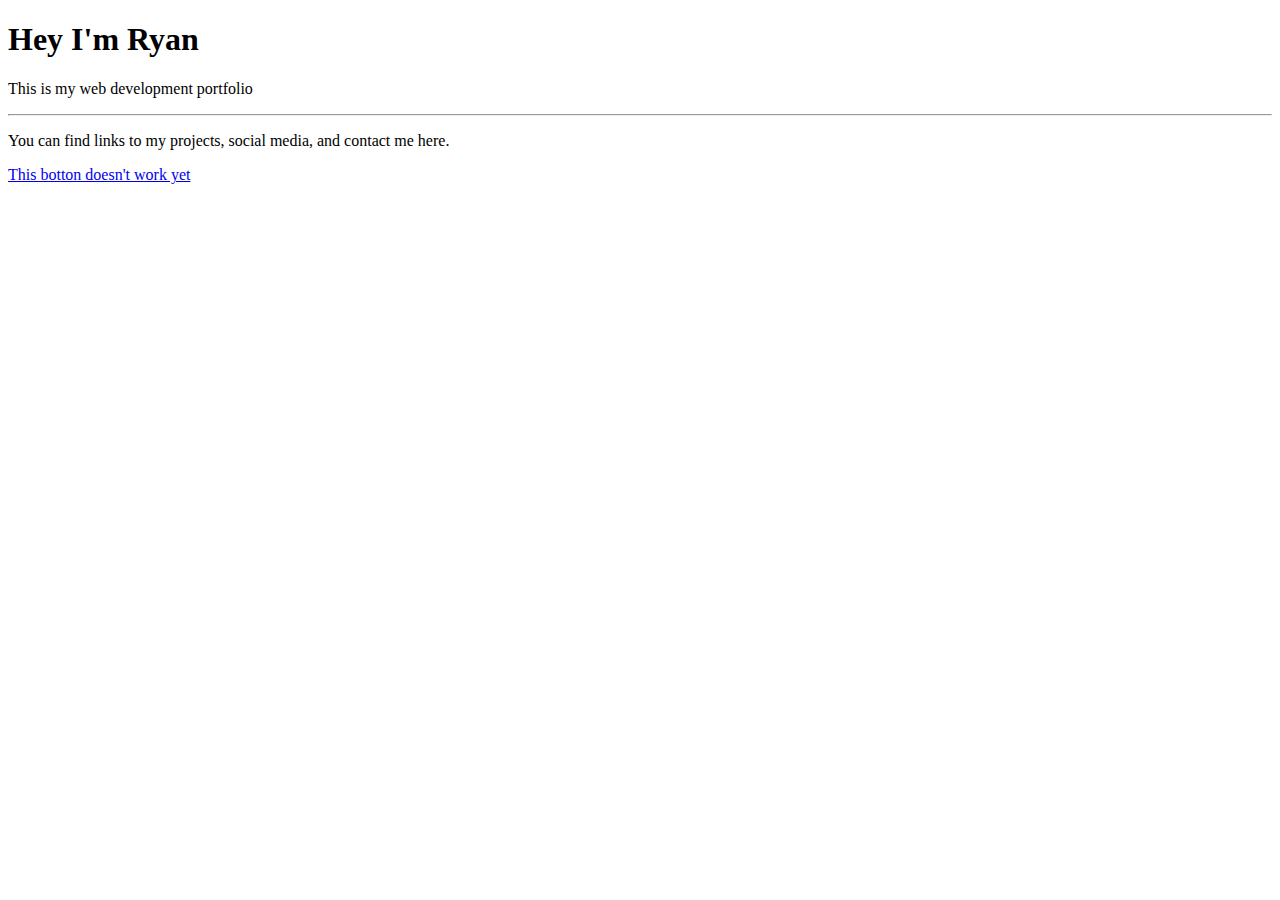
==== index.html @ a08b914f "added html, css and js" ====
<!DOCTYPE html>
<html lang="en">

<head>
    <meta charset="UTF-8">
    <meta name="viewport" content="width=device-width, initial-scale=1.0">
    <link rel="stylesheet" href="https://stackpath.bootstrapcdn.com/bootstrap/4.5.0/css/bootstrap.min.css"
        integrity="sha384-9aIt2nRpC12Uk9gS9baDl411NQApFmC26EwAOH8WgZl5MYYxFfc+NcPb1dKGj7Sk" crossorigin="anonymous">
    <link rel="stylesheet" href="style.css">
    <title>Ryan Baird Portfolio</title>
</head>

<body>
    <div class="jumbotron jumbotron-fluid">
        <div class="container">
            <h1 class="display-3">Hey I'm Ryan</h1>
            <p class="lead">This is my web development portfolio</p>
            <hr class="my-2">
            <p>You can find links to my projects, social media, and contact me here.</p>
            <p class="lead">
                <a class="btn btn-primary btn-lg" href="Jumbo action link" role="button">This botton doesn't work yet</a>
            </p>
        </div>
    </div>
</body>
<script src="https://code.jquery.com/jquery-3.5.1.slim.min.js"
    integrity="sha384-DfXdz2htPH0lsSSs5nCTpuj/zy4C+OGpamoFVy38MVBnE+IbbVYUew+OrCXaRkfj"
    crossorigin="anonymous"></script>
<script src="https://cdn.jsdelivr.net/npm/popper.js@1.16.0/dist/umd/popper.min.js"
    integrity="sha384-Q6E9RHvbIyZFJoft+2mJbHaEWldlvI9IOYy5n3zV9zzTtmI3UksdQRVvoxMfooAo"
    crossorigin="anonymous"></script>
<script src="https://stackpath.bootstrapcdn.com/bootstrap/4.5.0/js/bootstrap.min.js"
    integrity="sha384-OgVRvuATP1z7JjHLkuOU7Xw704+h835Lr+6QL9UvYjZE3Ipu6Tp75j7Bh/kR0JKI"
    crossorigin="anonymous"></script>

</html>
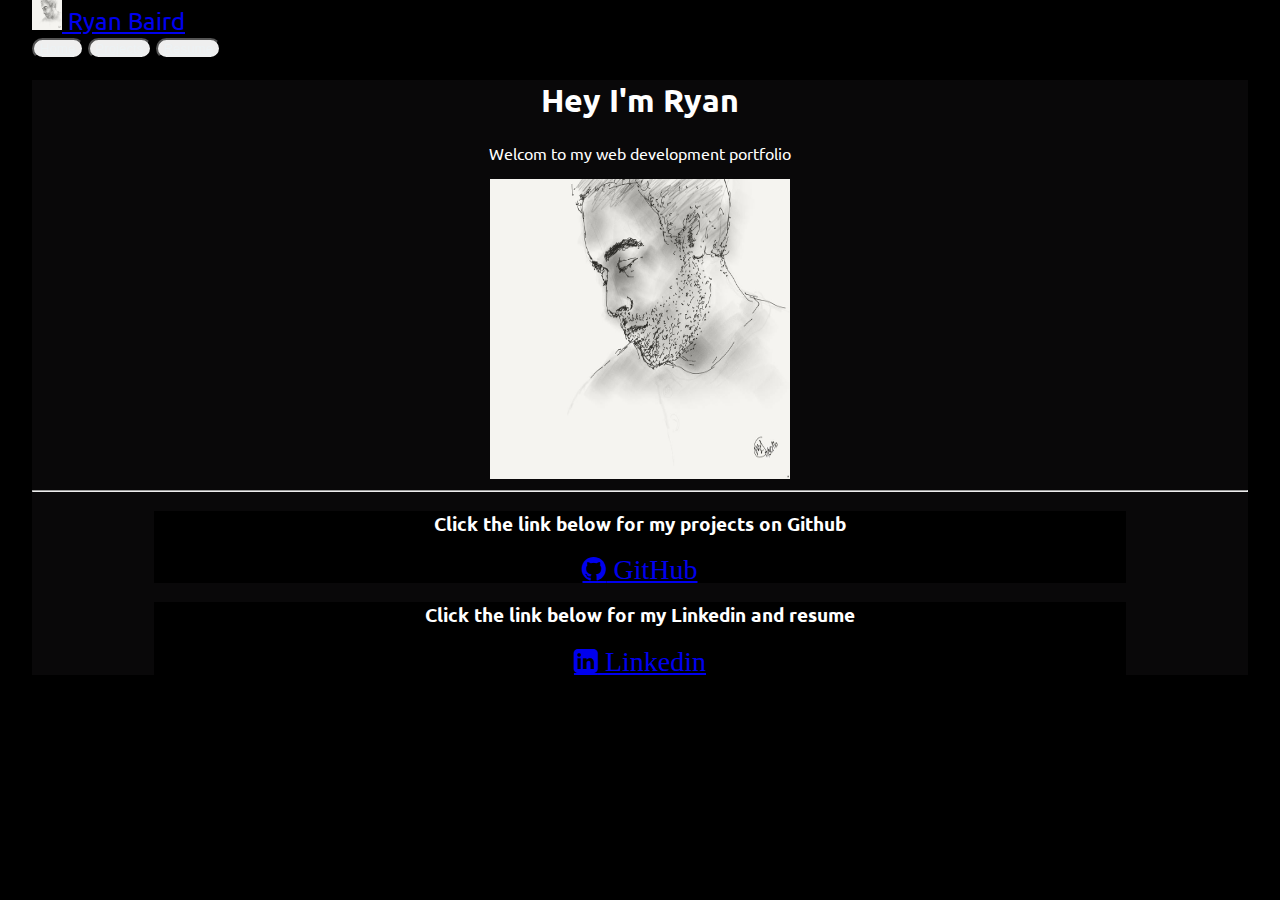
==== commit c4c2de7c: "updated navbar" ====
--- a/index.html
+++ b/index.html
@@ -4,24 +4,81 @@
 <head>
     <meta charset="UTF-8">
     <meta name="viewport" content="width=device-width, initial-scale=1.0">
+    <!-- Link to Bootstrap CSS -->
     <link rel="stylesheet" href="https://stackpath.bootstrapcdn.com/bootstrap/4.5.0/css/bootstrap.min.css"
         integrity="sha384-9aIt2nRpC12Uk9gS9baDl411NQApFmC26EwAOH8WgZl5MYYxFfc+NcPb1dKGj7Sk" crossorigin="anonymous">
-    <link rel="stylesheet" href="style.css">
-    <title>Ryan Baird Portfolio</title>
+    <!-- Link to Google Fonts -->
+    <link href="https://fonts.googleapis.com/css2?family=Ubuntu:wght@500&display=swap" rel="stylesheet">
+    <!-- Link to Font Awesome -->
+    <link rel="stylesheet" href="https://cdnjs.cloudflare.com/ajax/libs/font-awesome/4.7.0/css/font-awesome.min.css">
+    <!-- Link to Custom CSS -->
+    <link rel="stylesheet" href="Assets/style.css">
+
+    <title>Ryan Baird's Portfolio</title>
 </head>
 
-<body>
-    <div class="jumbotron jumbotron-fluid">
-        <div class="container">
+<!-- ----------------------- UI & UX Ideas and Request ----------------------- -->
+
+<!-- Ideas -->
+
+<!-- Request -->
+
+<!-- Links & References -->
+
+
+<body class="mainContainer">
+    <!-- ----------------------- Header/Navbar/Instructions ----------------------- -->
+    <header>
+        <nav class="navbar navbar-dark bg-dark">
+            <a class="navbar-brand" href="index.html">
+                <img src="Assets/profile_pic.jpg" width="30" height="30"
+                    class="d-inline-block align-top rounded-circle " alt="" loading="lazy">&nbsp;Ryan Baird</a>
+            <form class="form-inline">
+                <button class="btn mr-2 btn-lg" type="button"><a class="nav-link" href="index.html">Home</a></button>
+                <button class="btn mr-2 btn-lg" type="button"><a class="nav-link"
+                        href="project.html">Projects</a></button>
+                <button class="btn mr-2 btn-lg" type="button"><a class="nav-link" href="resume.html">Resume</a></button>
+            </form>
+        </nav>
+    </header>
+
+    <!-- ----------------------- Main Content ----------------------- -->
+    <main class="jumbotron jumbotron-fluid">
+        <article class="container">
             <h1 class="display-3">Hey I'm Ryan</h1>
-            <p class="lead">This is my web development portfolio</p>
+            <p class="lead">Welcom to my web development portfolio</p>
+            <div class="text-center">
+                <img src="Assets/profile_pic.jpg" width="300" height="300" class="rounded-circle" alt="Profile Picture">
+            </div>
             <hr class="my-2">
-            <p>You can find links to my projects, social media, and contact me here.</p>
-            <p class="lead">
-                <a class="btn btn-primary btn-lg" href="Jumbo action link" role="button">This botton doesn't work yet</a>
-            </p>
-        </div>
-    </div>
+            <p></p>
+        </article>
+        <article class="cardsContainer">
+            <div class="row">
+                <div class="col-sm-6">
+                    <div class="card">
+                        <div class="card-body">
+                            <h3 class="card-title">Click the link below for my projects on Github</h3>
+                            <p class="card-text"></p>
+                            <a href="https://github.com/Rjbaird" class="btn mr-2 btn-primary btn-lg fa fa-github"> GitHub</a>
+                        </div>
+                    </div>
+                </div>
+                <div class="col-sm-6">
+                    <div class="card">
+                        <div class="card-body">
+                            <h3 class="card-title">Click the link below for my Linkedin and resume</h3>
+                            <p class="card-text"></p>
+                            <a href="https://www.linkedin.com/in/bairdryan/"
+                                class="btn mr-2 btn-primary btn-lg fa fa-linkedin-square"> Linkedin</a>
+                        </div>
+                    </div>
+                </div>
+            </div>
+        </article>
+    </main>
+
+    <!-- ----------------------- Footer ----------------------- -->
 </body>
 <script src="https://code.jquery.com/jquery-3.5.1.slim.min.js"
     integrity="sha384-DfXdz2htPH0lsSSs5nCTpuj/zy4C+OGpamoFVy38MVBnE+IbbVYUew+OrCXaRkfj"
--- a/Assets/style.css
+++ b/Assets/style.css
@@ -0,0 +1,51 @@
+.mainContainer {
+    width: 95%;
+    margin: auto;
+    color: white;
+    font-family: 'Ubuntu', sans-serif;
+    background-color: black;
+}
+
+.nav-link {
+    color: #edf2f4;
+}
+.navbar-brand{
+    font-size: 150%;
+
+}
+.btn {
+    border-radius: 12px;
+}
+
+.jumbotron {
+    text-align: center;
+    background-color: #090809;
+}
+.cardsContainer {
+    width: 80%;
+    margin: auto;
+}
+
+.card-body {
+    background-color: black;
+}
+
+.fa-github,
+.fa-linkedin-square {
+ font-size: 175%;
+}
+
+.resume-header {
+    text-align: center;
+    color: black;
+}
+
+.resume {
+    width: 100%;
+    margin: 0 auto;
+    height: auto;
+}
+
+.footer {
+    width: 100%;
+}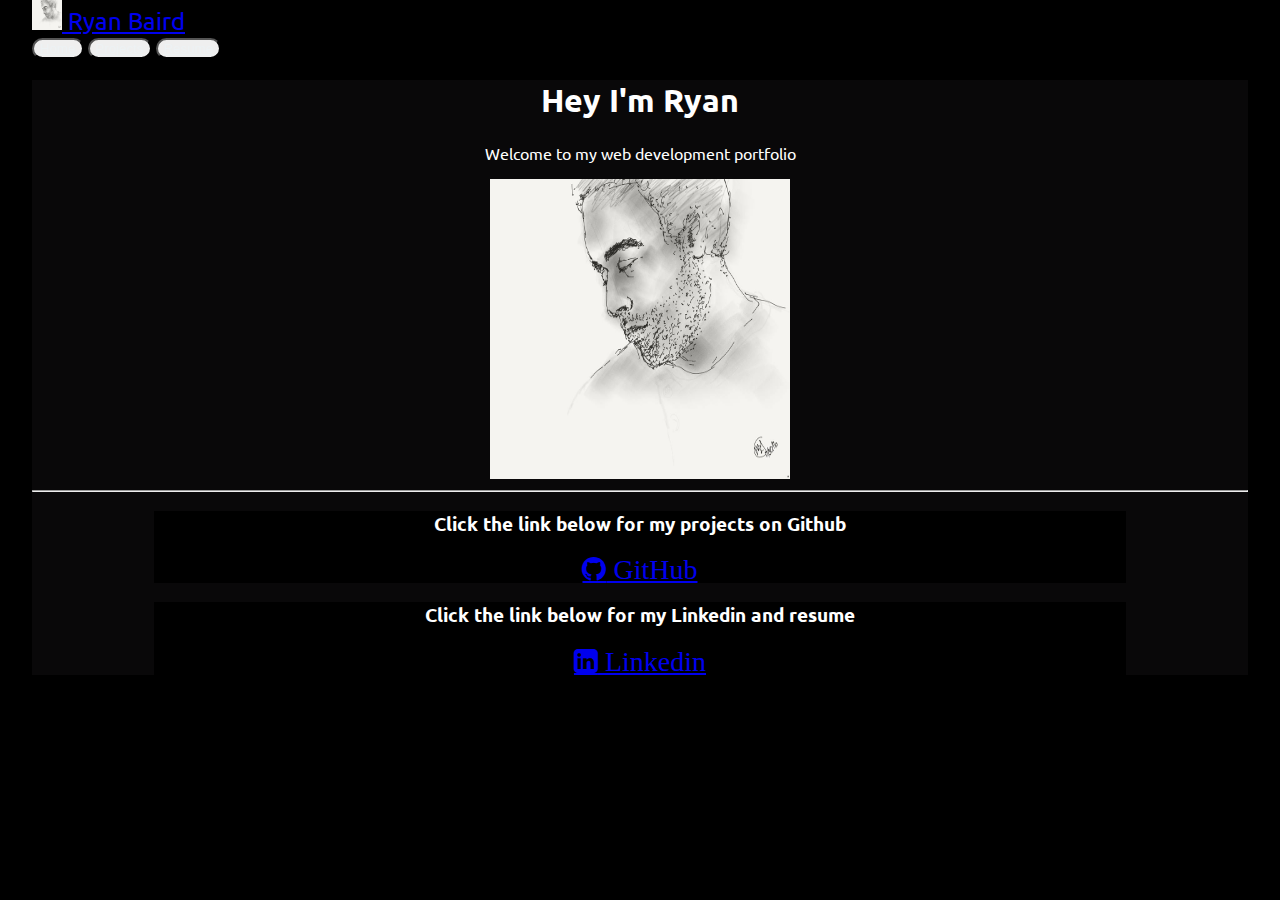
==== commit 28c07d8b: "corrected spelling" ====
--- a/index.html
+++ b/index.html
@@ -46,7 +46,7 @@
     <main class="jumbotron jumbotron-fluid">
         <article class="container">
             <h1 class="display-3">Hey I'm Ryan</h1>
-            <p class="lead">Welcom to my web development portfolio</p>
+            <p class="lead">Welcome to my web development portfolio</p>
             <div class="text-center">
                 <img src="Assets/profile_pic.jpg" width="300" height="300" class="rounded-circle" alt="Profile Picture">
             </div>
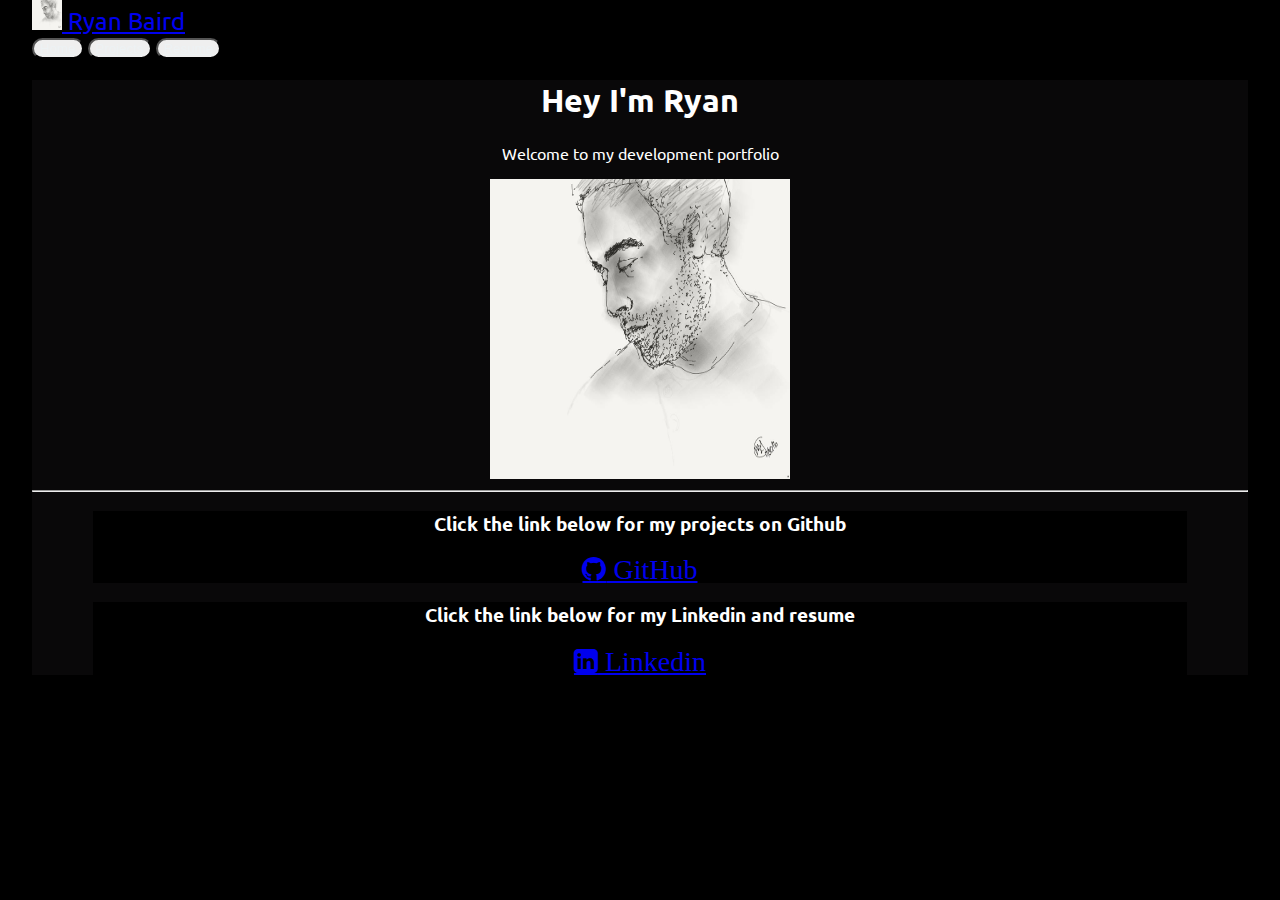
==== commit d9158262: "updated file structure and image/file src" ====
--- a/index.html
+++ b/index.html
@@ -20,8 +20,10 @@
 <!-- ----------------------- UI & UX Ideas and Request ----------------------- -->
 
 <!-- Ideas -->
+<!-- Use the github API to update "Last Update: in projects page" -->
 
-<!-- Request -->
+<!-- TODOs -->
+
 
 <!-- Links & References -->
 
@@ -31,13 +33,13 @@
     <header>
         <nav class="navbar navbar-dark bg-dark">
             <a class="navbar-brand" href="index.html">
-                <img src="Assets/profile_pic.jpg" width="30" height="30"
+                <img src="Assets/images/profile_pic.jpg" width="30" height="30"
                     class="d-inline-block align-top rounded-circle " alt="" loading="lazy">&nbsp;Ryan Baird</a>
             <form class="form-inline">
                 <button class="btn mr-2 btn-lg" type="button"><a class="nav-link" href="index.html">Home</a></button>
                 <button class="btn mr-2 btn-lg" type="button"><a class="nav-link"
-                        href="project.html">Projects</a></button>
-                <button class="btn mr-2 btn-lg" type="button"><a class="nav-link" href="resume.html">Resume</a></button>
+                        href="routes/project.html">Projects</a></button>
+                <button class="btn mr-2 btn-lg" type="button"><a class="nav-link" href="routes/resume.html">Resume</a></button>
             </form>
         </nav>
     </header>
@@ -46,36 +48,41 @@
     <main class="jumbotron jumbotron-fluid">
         <article class="container">
             <h1 class="display-3">Hey I'm Ryan</h1>
-            <p class="lead">Welcome to my web development portfolio</p>
+            <p class="lead">Welcome to my development portfolio</p>
             <div class="text-center">
-                <img src="Assets/profile_pic.jpg" width="300" height="300" class="rounded-circle" alt="Profile Picture">
+                <img src="Assets/images/profile_pic.jpg" width="300" height="300" class="rounded-circle" alt="Profile Picture">
             </div>
             <hr class="my-2">
             <p></p>
         </article>
-        <article class="cardsContainer">
-            <div class="row">
-                <div class="col-sm-6">
-                    <div class="card">
-                        <div class="card-body">
-                            <h3 class="card-title">Click the link below for my projects on Github</h3>
-                            <p class="card-text"></p>
-                            <a href="https://github.com/Rjbaird" class="btn mr-2 btn-primary btn-lg fa fa-github"> GitHub</a>
+        <div class="jumbotron jumbotron-fluid">
+            <div class="container">
+              <article class="cardsContainer">
+                <div class="row">
+                    <div class="col-sm-6">
+                        <div class="card">
+                            <div class="card-body">
+                                <h3 class="card-title">Click the link below for my projects on Github</h3>
+                                <p class="card-text"></p>
+                                <a href="https://github.com/Rjbaird" class="btn mr-2 btn-primary btn-lg fa fa-github"> GitHub</a>
+                            </div>
+                        </div>
+                    </div>
+                    <div class="col-sm-6">
+                        <div class="card">
+                            <div class="card-body">
+                                <h3 class="card-title">Click the link below for my Linkedin and resume</h3>
+                                <p class="card-text"></p>
+                                <a href="https://www.linkedin.com/in/bairdryan/"
+                                    class="btn mr-2 btn-primary btn-lg fa fa-linkedin-square"> Linkedin</a>
+                            </div>
                         </div>
                     </div>
                 </div>
-                <div class="col-sm-6">
-                    <div class="card">
-                        <div class="card-body">
-                            <h3 class="card-title">Click the link below for my Linkedin and resume</h3>
-                            <p class="card-text"></p>
-                            <a href="https://www.linkedin.com/in/bairdryan/"
-                                class="btn mr-2 btn-primary btn-lg fa fa-linkedin-square"> Linkedin</a>
-                        </div>
-                    </div>
-                </div>
+            </article>
             </div>
-        </article>
+          </div>
+        
     </main>
 
     <!-- ----------------------- Footer ----------------------- -->
--- a/Assets/style.css
+++ b/Assets/style.css
@@ -3,9 +3,12 @@
     margin: auto;
     color: white;
     font-family: 'Ubuntu', sans-serif;
+    font-size: 1rem;
+    text-align: left;
     background-color: black;
 }
-
+  
+  
 .nav-link {
     color: #edf2f4;
 }
@@ -22,7 +25,7 @@
     background-color: #090809;
 }
 .cardsContainer {
-    width: 80%;
+    width: 90%;
     margin: auto;
 }
 
@@ -46,6 +49,16 @@
     height: auto;
 }
 
+.portfolio-block.cv .group .organization {
+    font-size: .85em;
+    background-color: #0ea0ff;
+    display: inline-block;
+    color: #fff;
+    padding: 2px 8px;
+    border-radius: 2em;
+  }
+  
+  
 .footer {
     width: 100%;
 }